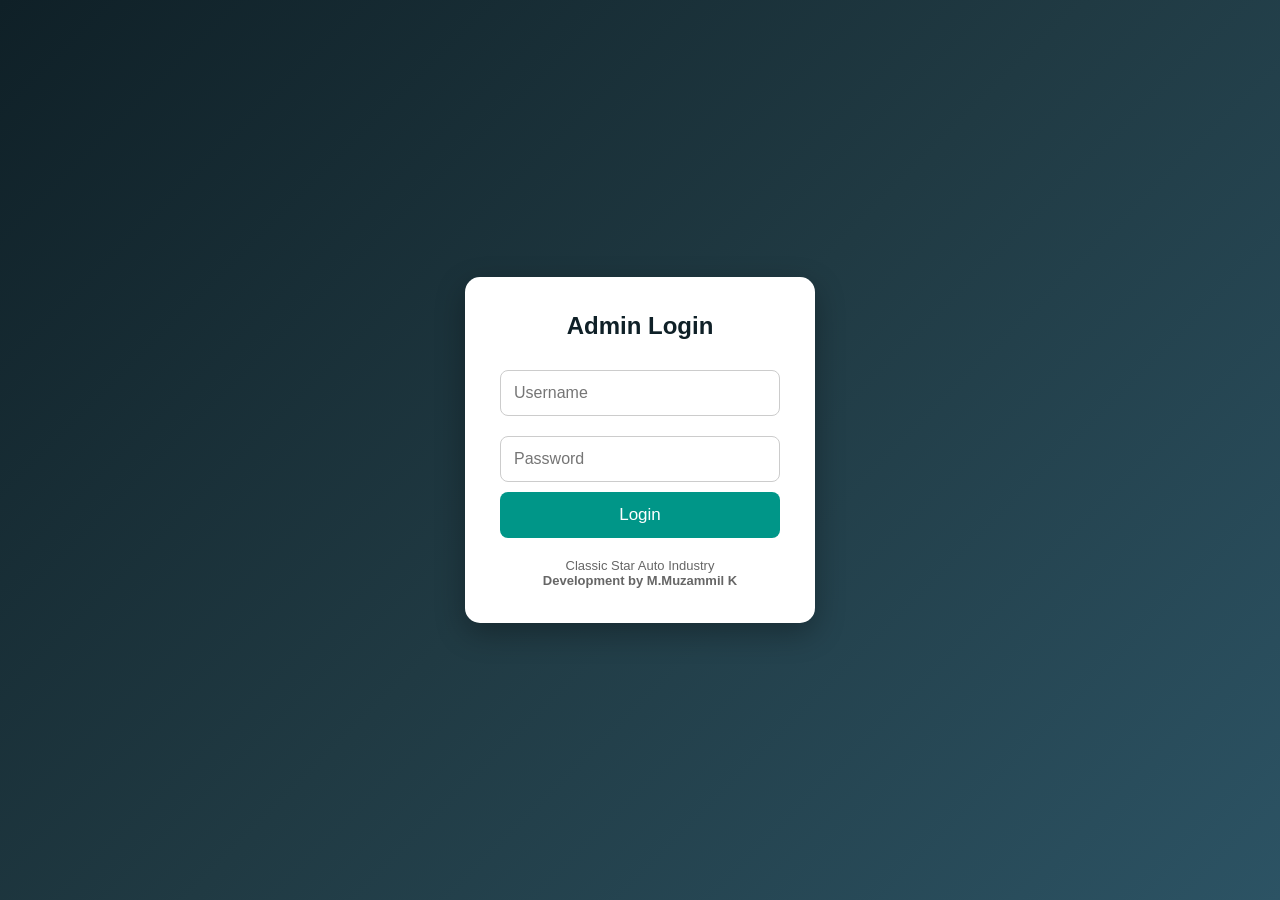
==== Login.html @ cca9bf01 "Create Login.html" ====
<!DOCTYPE html>
<html lang="en">
<head>
<meta charset="UTF-8">
<meta name="viewport" content="width=device-width, initial-scale=1.0">
<title>Admin Login</title>

<style>

*{
margin:0;
padding:0;
box-sizing:border-box;
font-family:Arial,sans-serif;
}

body{
height:100vh;
display:flex;
justify-content:center;
align-items:center;
background:linear-gradient(135deg,#0f2027,#203a43,#2c5364);
}

.login-box{
width:350px;
background:#fff;
padding:35px;
border-radius:15px;
box-shadow:0 10px 30px rgba(0,0,0,.3);
text-align:center;
}

h2{
margin-bottom:20px;
color:#0f2027;
}

input{
width:100%;
padding:13px;
margin:10px 0;
border:1px solid #ccc;
border-radius:8px;
font-size:16px;
}

button{
width:100%;
padding:13px;
background:#009688;
color:white;
border:none;
border-radius:8px;
font-size:17px;
cursor:pointer;
}

button:hover{
background:#00796B;
}

#error{
margin-top:15px;
color:red;
font-weight:bold;
}

.footer{
margin-top:20px;
font-size:13px;
color:#666;
}

</style>

</head>

<body>

<div class="login-box">

<h2>Admin Login</h2>

<input type="text" id="username" placeholder="Username">

<input type="password" id="password" placeholder="Password">

<button onclick="login()">Login</button>

<p id="error"></p>

<div class="footer">
Classic Star Auto Industry<br>
<b>Development by M.Muzammil K</b>
</div>

</div>

<script>

function login(){

let user=document.getElementById("username").value;
let pass=document.getElementById("password").value;

if(user==="admin" && pass==="123456"){

localStorage.setItem("adminLogin","true");

window.location.href="index.html";

}else{

document.getElementById("error").innerHTML="Invalid Username or Password";

}

}

</script>

</body>
</html>
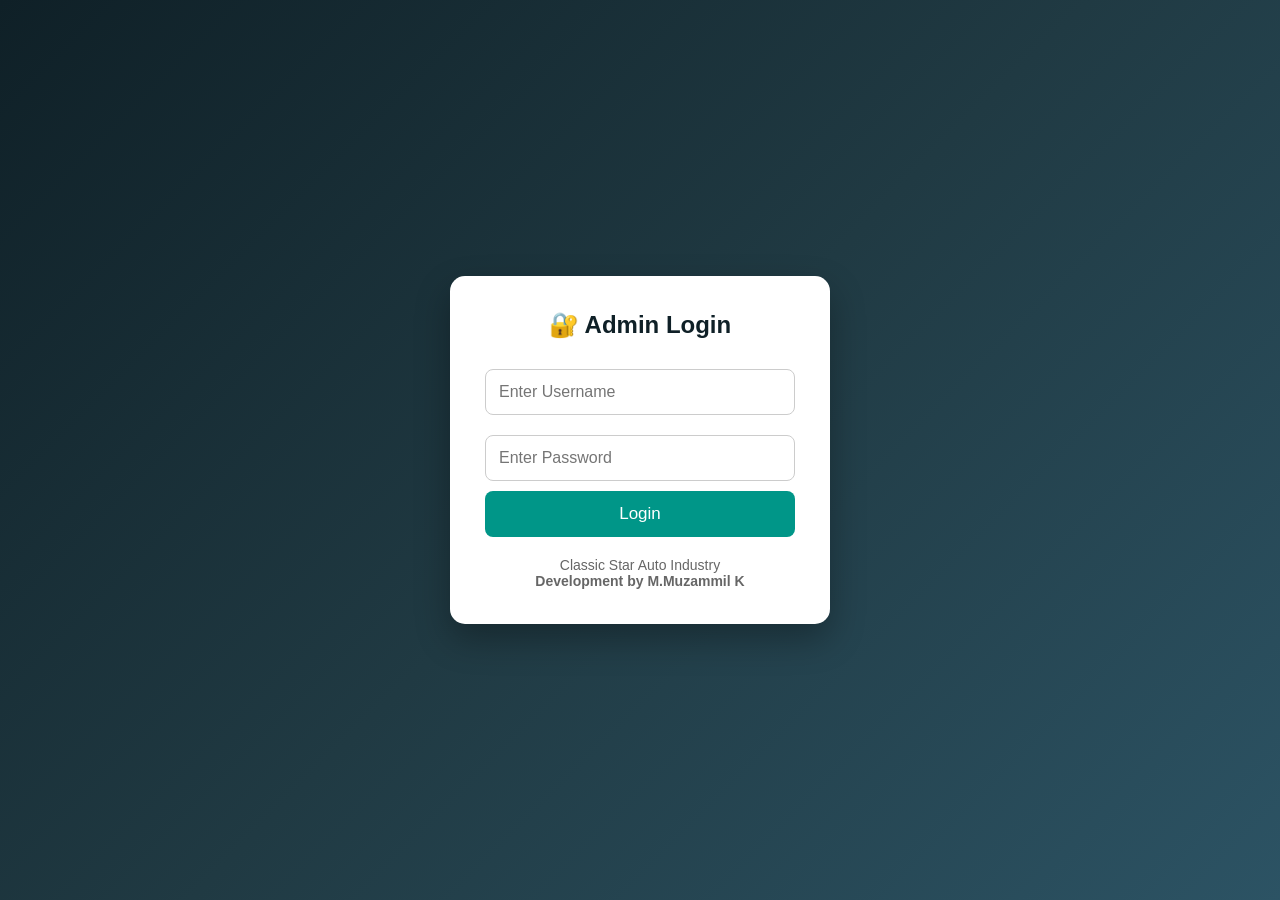
==== commit 8da530fc: "Update Login.html" ====
--- a/Login.html
+++ b/Login.html
@@ -1,3 +1,5 @@
+<!DOCTYPE html>
+<html lang="en">
 <!DOCTYPE html>
 <html lang="en">
 <head>
@@ -6,73 +8,106 @@
 <title>Admin Login</title>
 
 <style>
-
 *{
-margin:0;
-padding:0;
-box-sizing:border-box;
-font-family:Arial,sans-serif;
+    margin:0;
+    padding:0;
+    box-sizing:border-box;
+    font-family:Arial,sans-serif;
 }
 
 body{
-height:100vh;
-display:flex;
-justify-content:center;
-align-items:center;
-background:linear-gradient(135deg,#0f2027,#203a43,#2c5364);
+    height:100vh;
+    display:flex;
+    justify-content:center;
+    align-items:center;
+    background:linear-gradient(135deg,#0f2027,#203a43,#2c5364);
 }
 
 .login-box{
-width:350px;
-background:#fff;
-padding:35px;
-border-radius:15px;
-box-shadow:0 10px 30px rgba(0,0,0,.3);
-text-align:center;
+    width:380px;
+    background:#fff;
+    padding:35px;
+    border-radius:15px;
+    box-shadow:0 15px 35px rgba(0,0,0,.3);
+    text-align:center;
 }
 
 h2{
-margin-bottom:20px;
-color:#0f2027;
+    color:#0f2027;
+    margin-bottom:20px;
 }
 
 input{
-width:100%;
-padding:13px;
-margin:10px 0;
-border:1px solid #ccc;
-border-radius:8px;
-font-size:16px;
+    width:100%;
+    padding:13px;
+    margin:10px 0;
+    border:1px solid #ccc;
+    border-radius:8px;
+    font-size:16px;
+}
+
+input:focus{
+    border:2px solid #009688;
+    outline:none;
 }
 
 button{
-width:100%;
-padding:13px;
-background:#009688;
-color:white;
-border:none;
-border-radius:8px;
-font-size:17px;
-cursor:pointer;
+    width:100%;
+    padding:13px;
+    background:#009688;
+    color:white;
+    border:none;
+    border-radius:8px;
+    font-size:17px;
+    cursor:pointer;
 }
 
 button:hover{
-background:#00796B;
+    background:#00796B;
 }
 
 #error{
-margin-top:15px;
-color:red;
-font-weight:bold;
+    color:red;
+    margin-top:15px;
+    font-weight:bold;
 }
 
 .footer{
-margin-top:20px;
-font-size:13px;
-color:#666;
+    margin-top:20px;
+    color:#666;
+    font-size:14px;
+}
+</style>
+
+<script>
+// اگر پہلے سے لاگ اِن ہے تو سیدھا index.html پر بھیج دو
+if(localStorage.getItem("adminLogin")==="true"){
+    window.location.replace("index.html");
 }
 
-</style>
+function login(){
+
+    let username=document.getElementById("username").value.trim();
+    let password=document.getElementById("password").value.trim();
+
+    // اپنا Username اور Password یہاں تبدیل کر سکتے ہیں
+    const ADMIN_USER="admin";
+    const ADMIN_PASS="123456";
+
+    if(username===ADMIN_USER && password===ADMIN_PASS){
+
+        localStorage.setItem("adminLogin","true");
+
+        window.location.replace("index.html");
+
+    }else{
+
+        document.getElementById("error").innerHTML="Invalid Username or Password";
+
+    }
+
+}
+</script>
 
 </head>
 
@@ -80,13 +115,21 @@
 
 <div class="login-box">
 
-<h2>Admin Login</h2>
+<h2>🔐 Admin Login</h2>
 
-<input type="text" id="username" placeholder="Username">
+<input
+type="text"
+id="username"
+placeholder="Enter Username">
 
-<input type="password" id="password" placeholder="Password">
+<input
+type="password"
+id="password"
+placeholder="Enter Password">
 
-<button onclick="login()">Login</button>
+<button onclick="login()">
+Login
+</button>
 
 <p id="error"></p>
 
@@ -97,28 +140,5 @@
 
 </div>
 
-<script>
-
-function login(){
-
-let user=document.getElementById("username").value;
-let pass=document.getElementById("password").value;
-
-if(user==="admin" && pass==="123456"){
-
-localStorage.setItem("adminLogin","true");
-
-window.location.href="index.html";
-
-}else{
-
-document.getElementById("error").innerHTML="Invalid Username or Password";
-
-}
-
-}
-
-</script>
-
 </body>
 </html>
